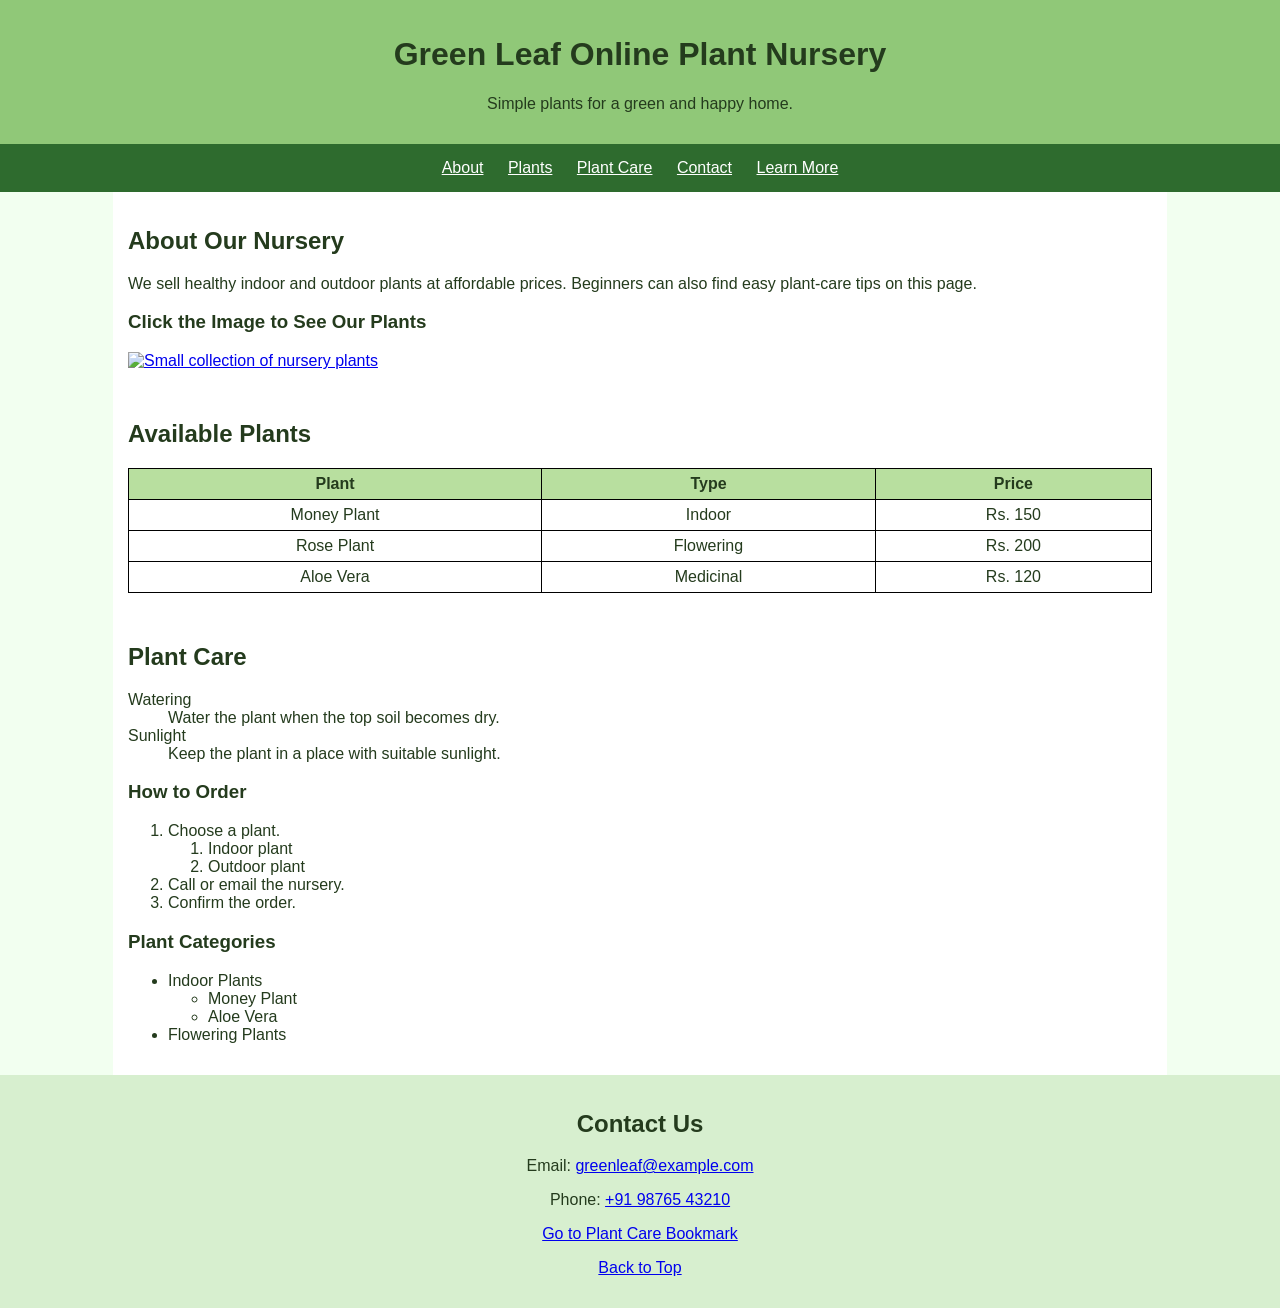
==== experiment/exp1.html @ cc392a31 "exp1 with dashboard features update" ====
<!DOCTYPE html>
<html>
<head>
    <meta charset="UTF-8">
    <meta name="viewport" content="width=device-width, initial-scale=1.0">
    <title>Online Plant Nursery</title>

    <style>
        body {
            margin: 0;
            font-family: Arial, sans-serif;
            background-color: #f2fff0;
            color: #243b1d;
        }

        div {
            padding: 15px;
        }

        #header {
            background-color: #90c878;
            text-align: center;
        }

        #menu {
            background-color: #2e6b2e;
            text-align: center;
        }

        #menu a {
            color: white;
            margin: 10px;
        }

        .content {
            width: 80%;
            margin: auto;
            background-color: white;
        }

        img {
            width: 500px;
            max-width: 100%;
            height: 220px;
        }

        table {
            width: 100%;
            border-collapse: collapse;
        }

        th, td {
            border: 1px solid black;
            padding: 6px;
            text-align: center;
        }

        th {
            background-color: #b8df9f;
        }

        #contact {
            background-color: #d7efcf;
            text-align: center;
        }
    </style>
</head>

<body id="top">
    <!-- Header Section -->
    <div id="header">
        <h1>Green Leaf Online Plant Nursery</h1>
        <p>Simple plants for a green and happy home.</p>
    </div>

    <!-- Menu Section -->
    <div id="menu">
        <a href="#about">About</a>
        <a href="#plants">Plants</a>
        <a href="#care">Plant Care</a>
        <a href="#contact">Contact</a>
        <a href="https://en.wikipedia.org/wiki/Plant_nursery" target="_blank">Learn More</a>
    </div>

    <!-- About Section -->
    <div class="content" id="about">
        <h2>About Our Nursery</h2>
        <p>
            We sell healthy indoor and outdoor plants at affordable prices.
            Beginners can also find easy plant-care tips on this page.
        </p>
        <h3>Click the Image to See Our Plants</h3>
        <a href="#plants">
            <img src="plant-nursery.jpg" alt="Small collection of nursery plants">
        </a>
    </div>

    <!-- Plant Table Section -->
    <div class="content" id="plants">
        <h2>Available Plants</h2>
        <table>
            <tr>
                <th>Plant</th>
                <th>Type</th>
                <th>Price</th>
            </tr>
            <tr>
                <td>Money Plant</td>
                <td>Indoor</td>
                <td>Rs. 150</td>
            </tr>
            <tr>
                <td>Rose Plant</td>
                <td>Flowering</td>
                <td>Rs. 200</td>
            </tr>
            <tr>
                <td>Aloe Vera</td>
                <td>Medicinal</td>
                <td>Rs. 120</td>
            </tr>
        </table>
    </div>

    <!-- Plant Care Section -->
    <div class="content" id="care">
        <h2>Plant Care</h2>
        <dl>
            <dt>Watering</dt>
            <dd>Water the plant when the top soil becomes dry.</dd>
            <dt>Sunlight</dt>
            <dd>Keep the plant in a place with suitable sunlight.</dd>
        </dl>

        <h3>How to Order</h3>
        <ol>
            <li>Choose a plant.
                <ol>
                    <li>Indoor plant</li>
                    <li>Outdoor plant</li>
                </ol>
            </li>
            <li>Call or email the nursery.</li>
            <li>Confirm the order.</li>
        </ol>

        <h3>Plant Categories</h3>
        <ul>
            <li>Indoor Plants
                <ul>
                    <li>Money Plant</li>
                    <li>Aloe Vera</li>
                </ul>
            </li>
            <li>Flowering Plants</li>
        </ul>
    </div>

    <!-- Contact Section -->
    <div id="contact">
        <h2>Contact Us</h2>
        <p>Email: <a href="mailto:greenleaf@example.com">greenleaf@example.com</a></p>
        <p>Phone: <a href="tel:+919876543210">+91 98765 43210</a></p>
        <p><a href="#care">Go to Plant Care Bookmark</a></p>
        <p><a href="#top">Back to Top</a></p>
    </div>
</body>
</html>
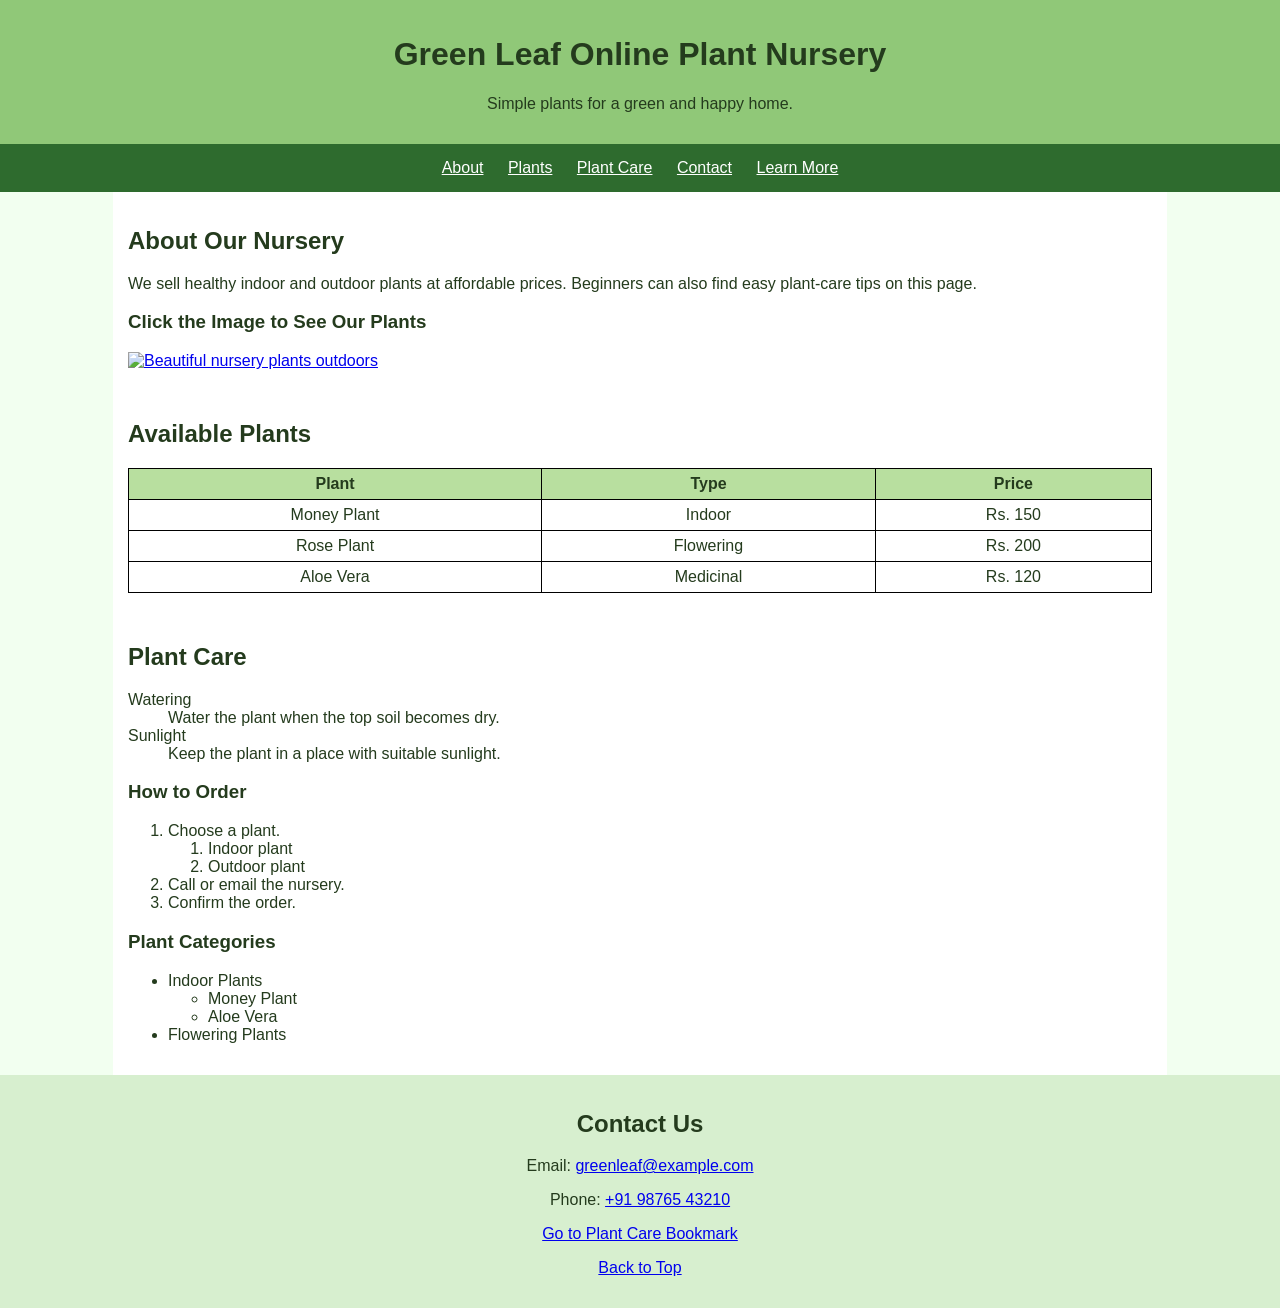
==== commit 21ca4592: "updated image for exp1" ====
--- a/experiment/exp1.html
+++ b/experiment/exp1.html
@@ -90,8 +90,8 @@
             Beginners can also find easy plant-care tips on this page.
         </p>
         <h3>Click the Image to See Our Plants</h3>
-        <a href="#plants">
-            <img src="plant-nursery.jpg" alt="Small collection of nursery plants">
+        <a href="https://en.wikipedia.org/wiki/Plant_nursery" target="_blank">
+            <img src="https://images.unsplash.com/photo-1466692476868-aef1dfb1e735?auto=format&fit=crop&w=800&q=80" alt="Beautiful nursery plants outdoors">
         </a>
     </div>
 
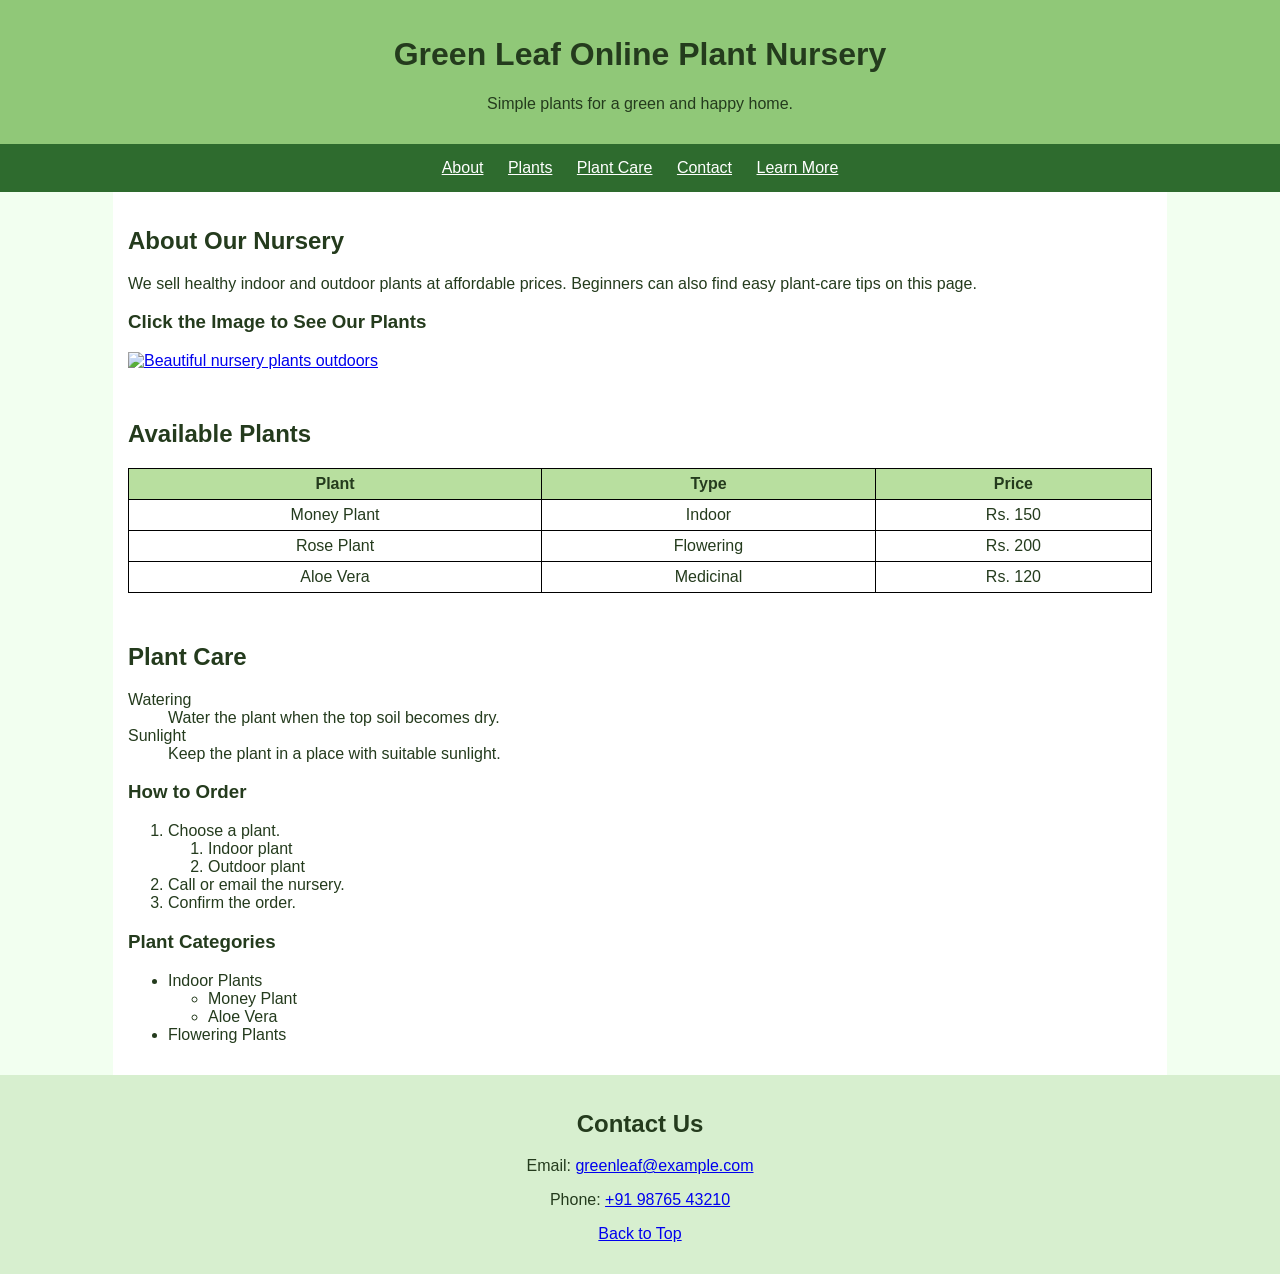
==== commit 1b81bd73: "removed extra footer href" ====
--- a/experiment/exp1.html
+++ b/experiment/exp1.html
@@ -161,7 +161,6 @@
         <h2>Contact Us</h2>
         <p>Email: <a href="mailto:greenleaf@example.com">greenleaf@example.com</a></p>
         <p>Phone: <a href="tel:+919876543210">+91 98765 43210</a></p>
-        <p><a href="#care">Go to Plant Care Bookmark</a></p>
         <p><a href="#top">Back to Top</a></p>
     </div>
 </body>
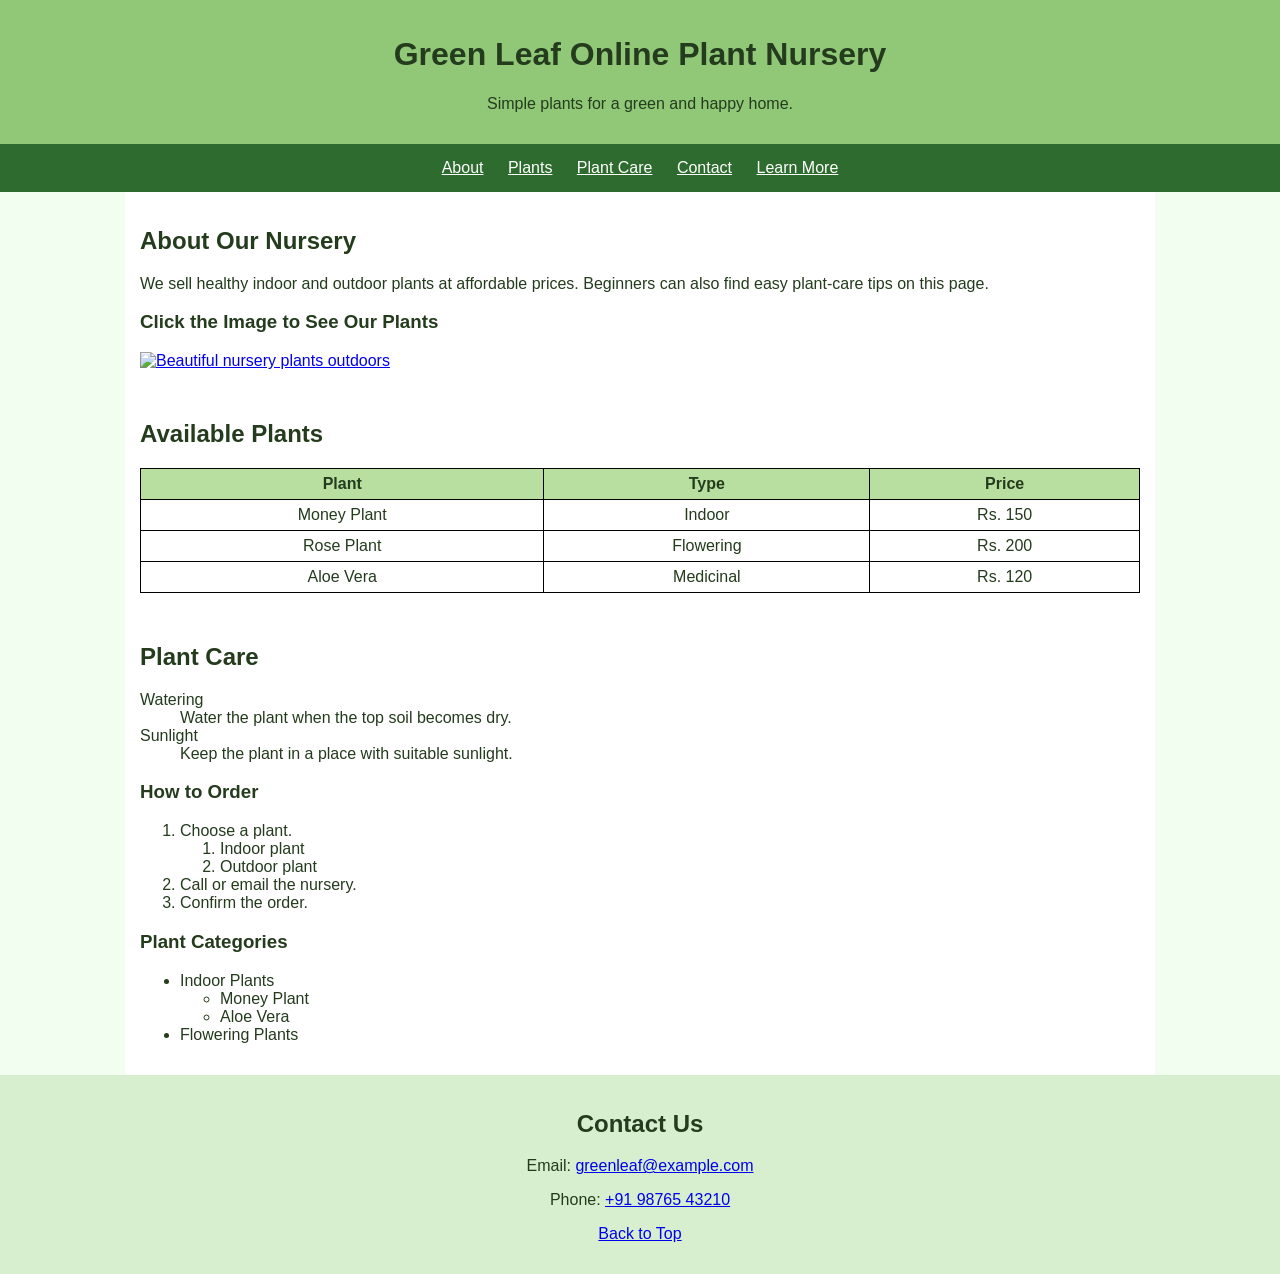
==== commit 9d67af6e: "Improve responsive layouts across experiment pages" ====
--- a/experiment/exp1.html
+++ b/experiment/exp1.html
@@ -34,6 +34,7 @@
 
         .content {
             width: 80%;
+            max-width: 1000px;
             margin: auto;
             background-color: white;
         }
@@ -62,6 +63,25 @@
         #contact {
             background-color: #d7efcf;
             text-align: center;
+        }
+
+        @media (max-width: 650px) {
+            .content {
+                width: 92%;
+            }
+
+            #menu a {
+                display: inline-block;
+                margin: 6px 8px;
+            }
+
+            img {
+                height: auto;
+            }
+
+            table {
+                font-size: 0.9rem;
+            }
         }
     </style>
 </head>
